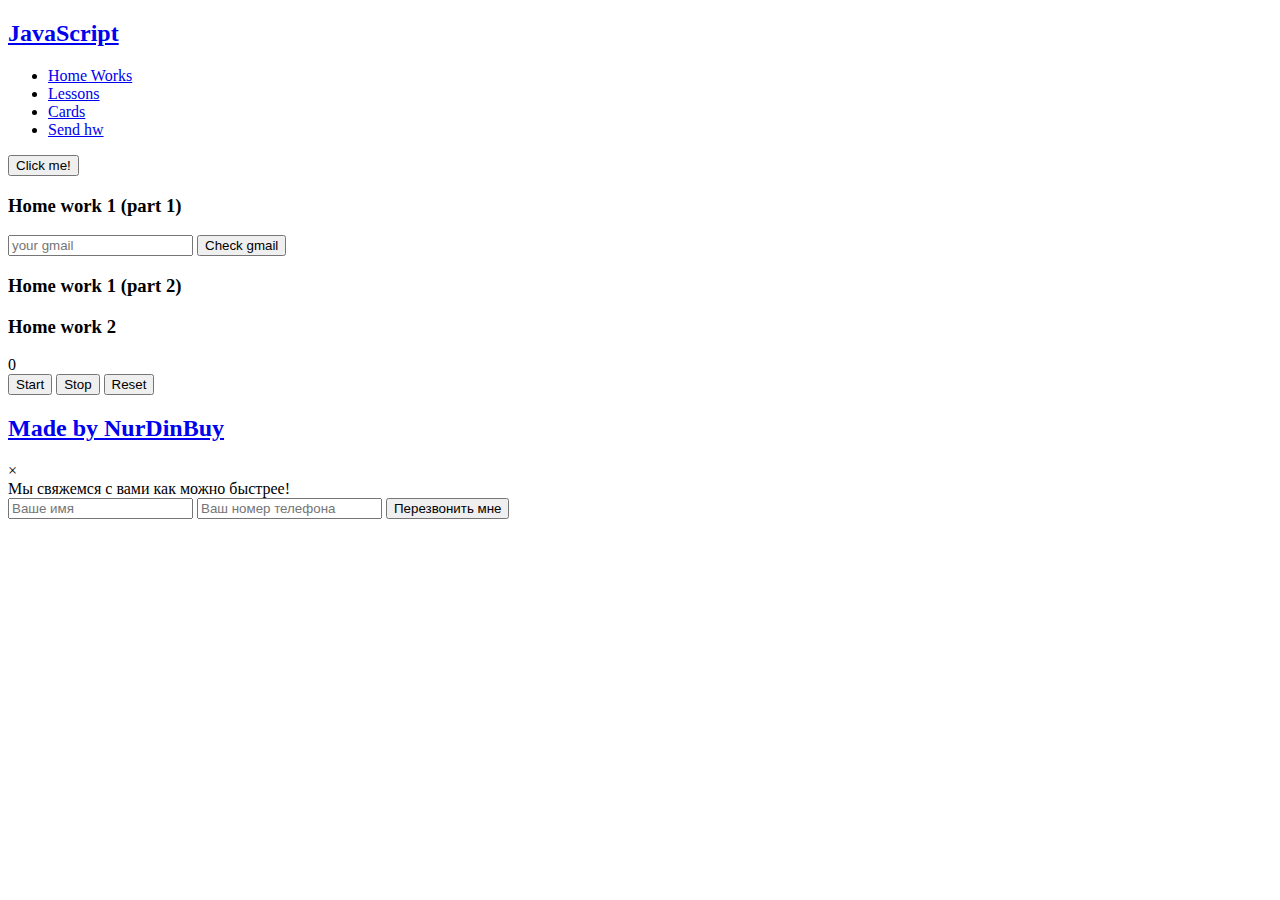
==== pages/home_works.html @ 672a3dbc "HW AJAX" ====
<!DOCTYPE html>
<html lang="en">
<head>
    <meta charset="UTF-8">
    <title>Home Works</title>
    <link rel="stylesheet" href="../css/style.css">
    <link rel="stylesheet" href="../css/core.css">
    <link rel="stylesheet" href="../css/home_works.css">
</head>
<body>

<div class="wrapper">
    <div class="header">
        <div class="container">
            <div class="inner_header">
                <a href="../index.html">
                    <div class="logotype">
                        <h2>Java<span>Script</span></h2>
                    </div>
                </a>
                <ul class="menu">
                    <li class="menu_link">
                        <a href="../pages/home_works.html">Home Works</a>
                    </li>
                    <li class="menu_link">
                        <a href="../pages/lessons.html">Lessons</a>
                    </li>
                    <li class="menu_link">
                        <a href="../pages/cards.html">Cards</a>
                    </li>
                    <li class="menu_link">
                        <a href="https://t.me/NurDinBuy16" target="_blank">Send hw</a>
                    </li>
                </ul>
                <button class="btn" id="btn-get">Click me!</button>
            </div>
        </div>
    </div>

    <div class="gmail_block">
        <div class="container">
            <h3>Home work 1 (part 1)</h3>
            <div class="inner_gmail_block">
                <div class="form_gmail">
                    <label for="gmail_input"></label>
                    <input type="text" id="gmail_input" placeholder="your gmail">
                    <button class="btn" id="gmail_button">Check gmail</button>
                    <span class="checker" id="gmail_result"></span>
                </div>
            </div>
        </div>
    </div>

    <div class="move_block">
        <div class="container">
            <h3>Home work 1 (part 2)</h3>
            <div class="inner_move_block">
                <div class="parent_block">
                    <div class="child_block"></div>
                </div>
            </div>
        </div>
    </div>

    <div class="stopwatch">
        <div class="container">
            <h3>Home work 2 </h3>
            <div class="time">
                <div class="time_block">
                    <div class="interval" id="seconds">0</div>
                </div>
            </div>
            <div class="time_buttons">
                <button class="btn" id="start">Start</button>
                <button class="btn" id="stop">Stop</button>
                <button class="btn" id="reset">Reset</button>
            </div>
        </div>
    </div>

    <div class="footer">
        <div class="container">
            <a href="https://www.instagram.com/nurdinbuy/" target="_blank">
                <div class="inner_footer">
                    <h2>Made by NurDinBuy</h2>
                </div>
            </a>
        </div>
    </div>
</div>

<div class="modal">
    <div class="modal_dialog">
        <div class="modal_content">
            <form action="#">
                <div class="modal_close">&times;</div>
                <div class="modal_title">Мы свяжемся с вами как можно быстрее!</div>
                <input required placeholder="Ваше имя" name="name" type="text" class="modal_input">
                <input required placeholder="Ваш номер телефона" name="phone" type="phone" class="modal_input">
                <button class="btn btn_dark btn_min">Перезвонить мне</button>
            </form>
        </div>
    </div>
</div>

</body>
<script src="../js/home_works.js"></script>
<script src="../js/modal.js"></script>
</html>
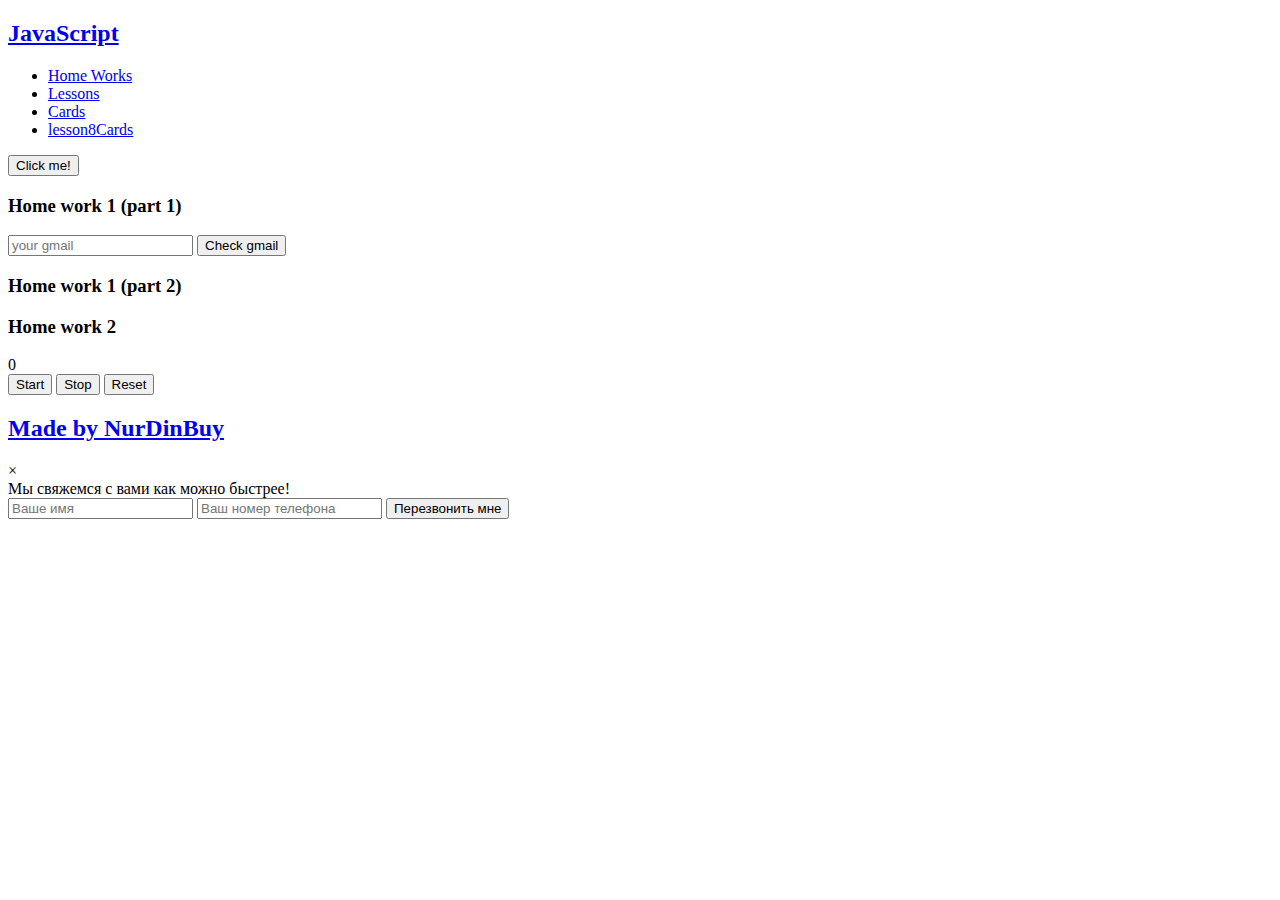
==== commit eb4c7abd: "lastHW" ====
--- a/pages/home_works.html
+++ b/pages/home_works.html
@@ -29,7 +29,7 @@
                         <a href="../pages/cards.html">Cards</a>
                     </li>
                     <li class="menu_link">
-                        <a href="https://t.me/NurDinBuy16" target="_blank">Send hw</a>
+                        <a href="lesson8HomeworkCards.html">lesson8Cards</a>
                     </li>
                 </ul>
                 <button class="btn" id="btn-get">Click me!</button>
